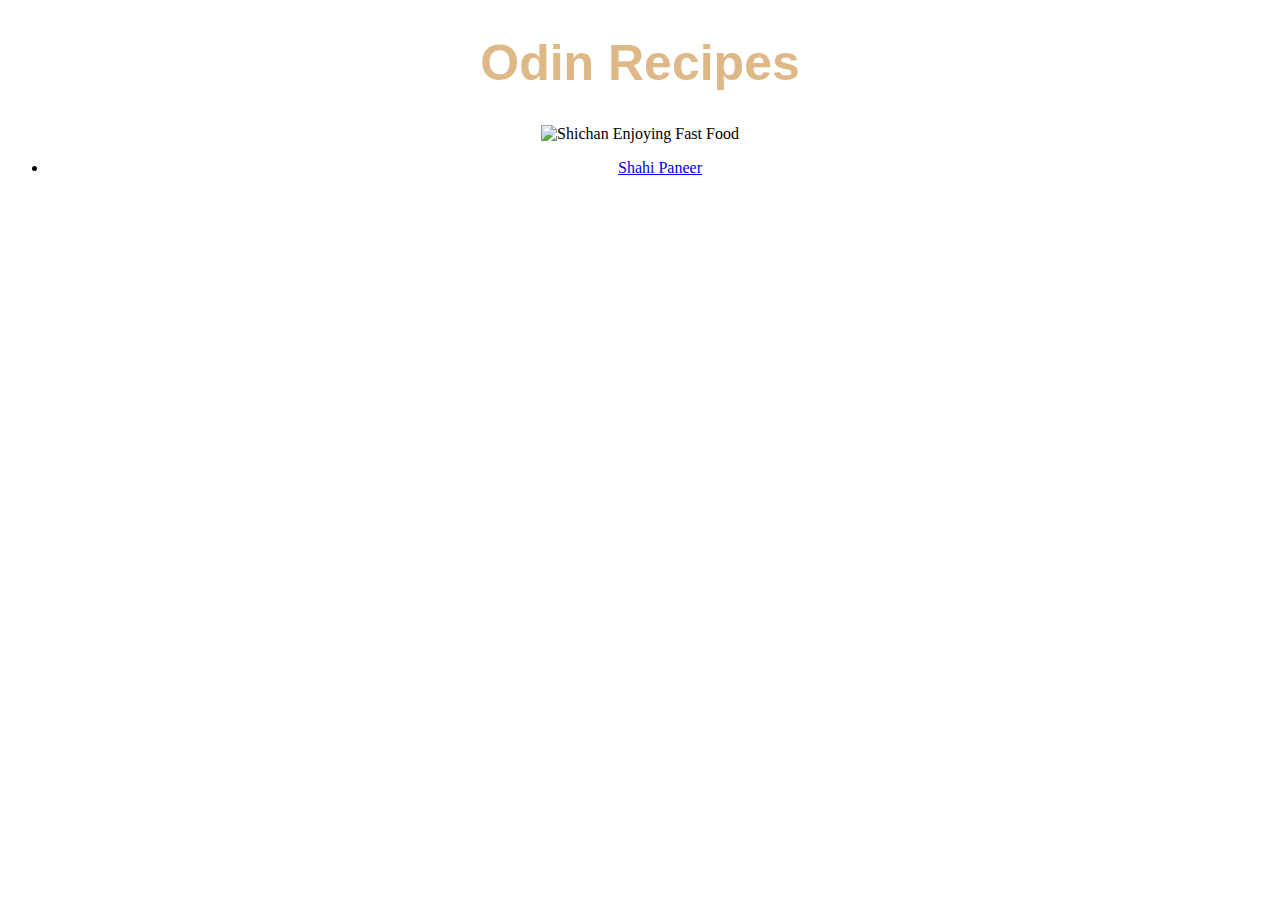
==== Index.html @ ed8b0879 "added few styles and a recipe" ====
<!DOCTYPE html>
<html lang="en">
<head>
    <meta charset="UTF-8">
    <meta name="viewport" content="width=device-width, initial-scale=1.0">
    <title>Odin Recipes</title>
    <link rel="stylesheet" href="Style.css">
</head>
<body>
    <h1 class="heading">Odin Recipes</h1>

<div class="gif">
    <img src="https://tenor.com/en-GB/view/shinchan-diet-what-diet-food-id-food-lets-eat-gif-10060624.gif" alt="Shichan Enjoying Fast Food" height="50%" width="25%">

    <ul>
        <li><a href="/Recipes/ShahiPaneer.html">Shahi Paneer</a></li>
    </ul>
</div>
</body>
</html>
---- Style.css ----
.heading {
    color: burlywood;
    text-align: center;
    font-size: 50px;
    font-family: Arial, Helvetica, sans-serif;
}

.gif{
    text-align: center;
  }

#Paneer {
    text-align: center;
}
#Recipe {
    
}
.Recipe-Heading {
    text-align: center;
}
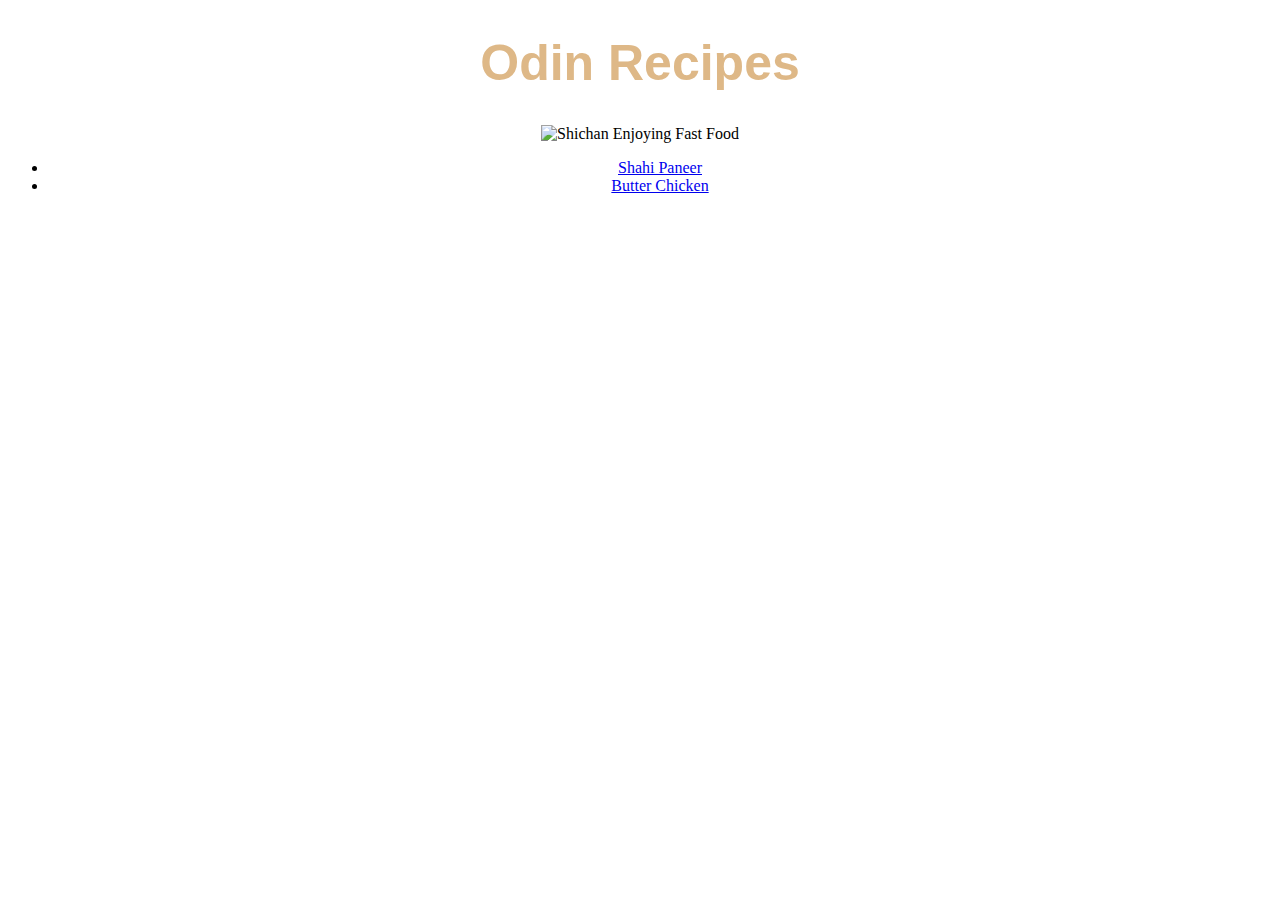
==== commit c8248b8b: "modified files and Added a Recipe" ====
--- a/Index.html
+++ b/Index.html
@@ -14,6 +14,7 @@
 
     <ul>
         <li><a href="/Recipes/ShahiPaneer.html">Shahi Paneer</a></li>
+        <li><a href="/Recipes/ButterChicken.html">Butter Chicken</a></li>
     </ul>
 </div>
 </body>
--- a/Style.css
+++ b/Style.css
@@ -9,12 +9,11 @@
     text-align: center;
   }
 
-#Paneer {
+#Recipe-images {
     text-align: center;
 }
-#Recipe {
-    
+.Recipe-Heading{
+    text-align: center;
+    font-style: italic;
+    font-family: Arial, Helvetica, sans-serif;
 }
-.Recipe-Heading {
-    text-align: center;
-}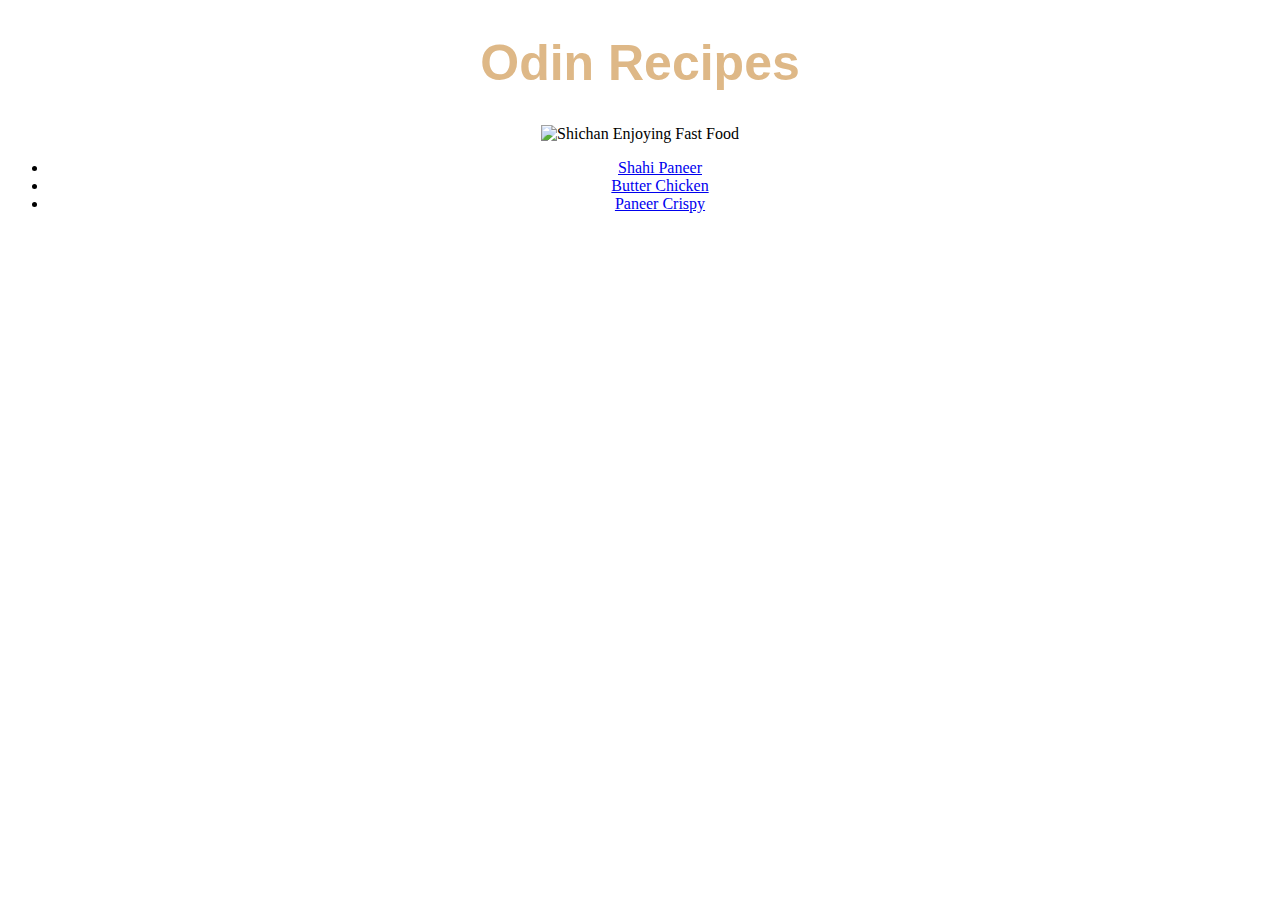
==== commit 023d4366: "Added new Recipe and Changed Few Styles for Testing my CSS knowledge" ====
--- a/Index.html
+++ b/Index.html
@@ -15,6 +15,7 @@
     <ul>
         <li><a href="/Recipes/ShahiPaneer.html">Shahi Paneer</a></li>
         <li><a href="/Recipes/ButterChicken.html">Butter Chicken</a></li>
+        <li><a href="/Recipes/PaneerCrispy.html">Paneer Crispy</a></li>
     </ul>
 </div>
 </body>
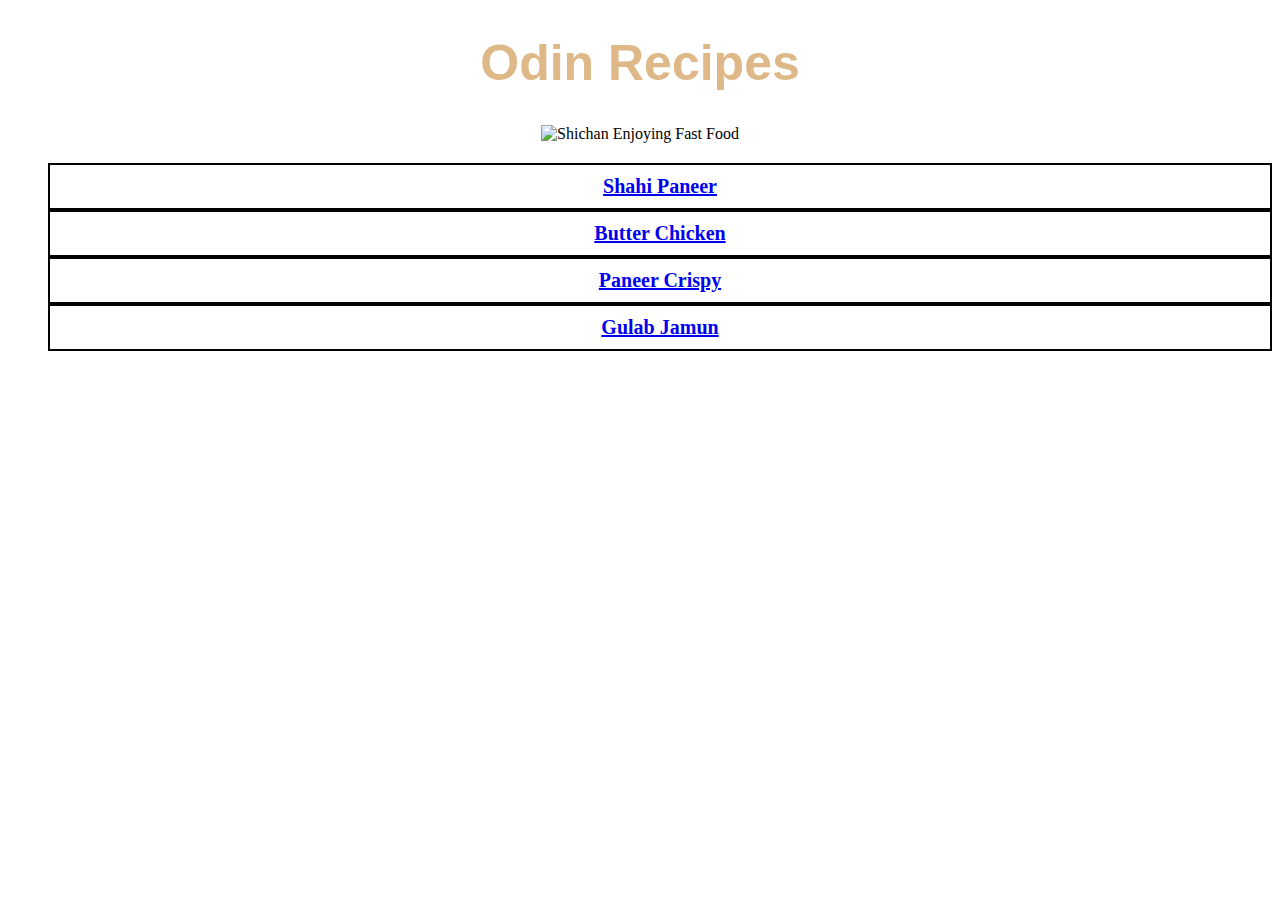
==== commit 33dced7d: "Modified Styles and Added Few Changes" ====
--- a/Index.html
+++ b/Index.html
@@ -10,13 +10,17 @@
     <h1 class="heading">Odin Recipes</h1>
 
 <div class="gif">
-    <img src="https://tenor.com/en-GB/view/shinchan-diet-what-diet-food-id-food-lets-eat-gif-10060624.gif" alt="Shichan Enjoying Fast Food" height="50%" width="25%">
+    <img src="https://tenor.com/en-GB/view/shinchan-diet-what-diet-food-id-food-lets-eat-gif-10060624.gif" alt="Shichan Enjoying Fast Food" height="75%" width="30%">
 
-    <ul>
-        <li><a href="/Recipes/ShahiPaneer.html">Shahi Paneer</a></li>
-        <li><a href="/Recipes/ButterChicken.html">Butter Chicken</a></li>
-        <li><a href="/Recipes/PaneerCrispy.html">Paneer Crispy</a></li>
+
+    <div id="Content">
+    <ul class="List">
+        <li class="Recipe-Links"><a href="/Recipes/ShahiPaneer.html">Shahi Paneer</a></li>
+        <li class="Recipe-Links"><a href="/Recipes/ButterChicken.html">Butter Chicken</a></li>
+        <li class="Recipe-Links"><a href="/Recipes/PaneerCrispy.html">Paneer Crispy</a></li>
+        <li class="Recipe-Links"><a href="/Recipes/GulabJamun.html">Gulab Jamun</a></li>
     </ul>
+  </div>
 </div>
 </body>
 </html>--- a/Style.css
+++ b/Style.css
@@ -10,10 +10,41 @@
   }
 
 #Recipe-images {
+    background-color: lightgoldenrodyellow;
     text-align: center;
 }
 .Recipe-Heading{
     text-align: center;
     font-style: italic;
     font-family: Arial, Helvetica, sans-serif;
+    background-color: aquamarine;
 }
+
+.Recipe-Links {
+    background-color: white;
+    color: red;
+    border: 2px solid black;
+    padding: 10px;
+    text-align: center;
+    text-decoration: none;
+    display: -ms-inline-grid;
+} 
+
+#Content {
+    text-align: right;
+
+}
+
+.List {
+    list-style-type: none;  
+font-weight: bold;  
+font-size: 20px;  
+}
+
+#Recipe {
+    background-color: lightblue;
+}
+
+a:hover {
+    color: lightseagreen;
+}